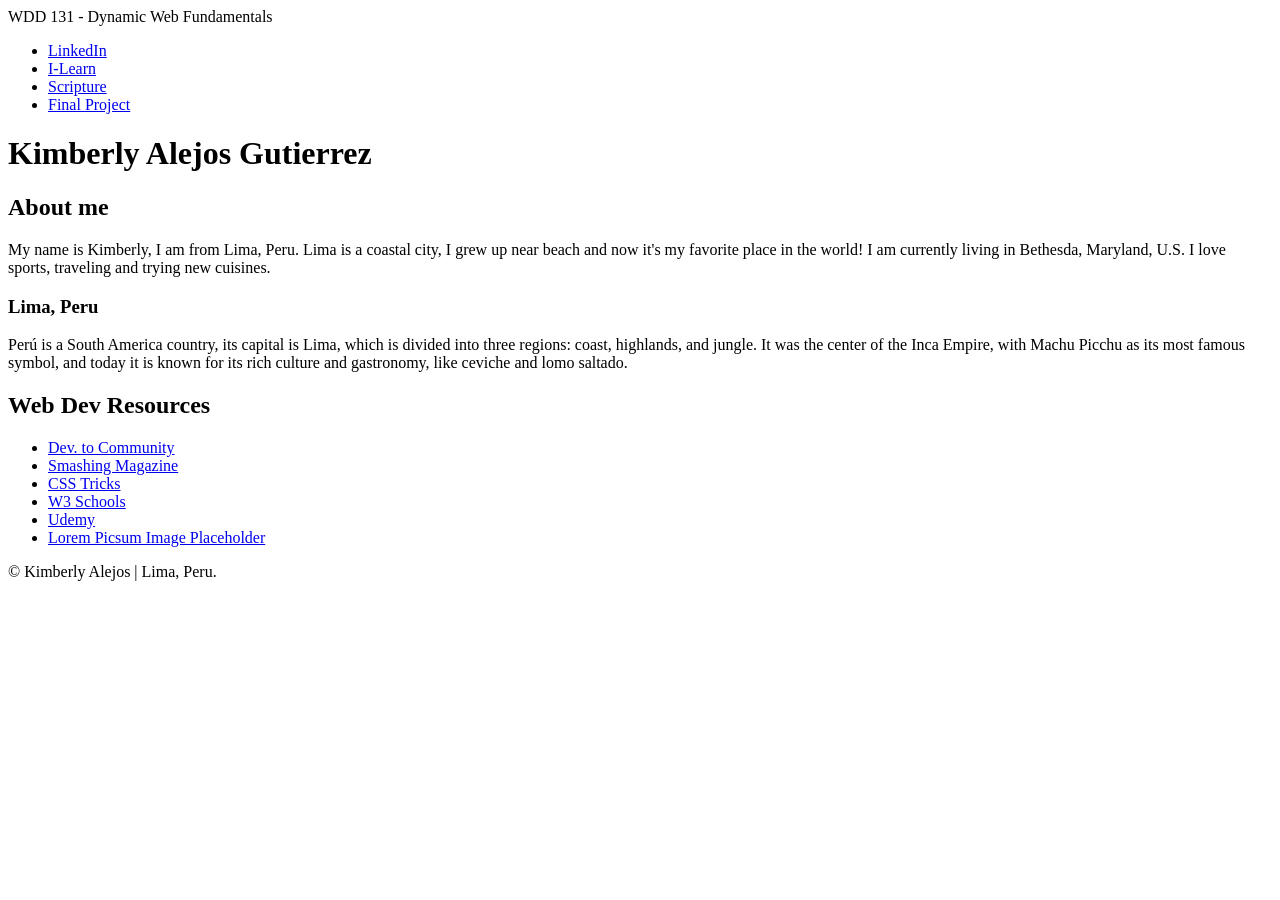
==== index.html @ 85eb8977 "update" ====
<!DOCTYPE html>
<html lang="en">
<head>
    <meta charset="UTF-8">
    <meta name="viewport" content="width=device-width, initial-scale=1.0">
    <title>WDD 131 - Dynamic Web Fundamentals - Kimberly Alejos</title>
    <meta name="description" content="WDD 131 - Dynamic Web Fundamentals, Kimberly Milagros Alejos Gutierrez, webpage about dynamic web fundamentals.">
    <meta name="author" content="Kimberly Alejos">
    <link rel="stylesheet" href="styles/base.css">
    <script src="scripts/getdates.js" defer></script>
</head>
<body>
    <header>
        <span id="course-title">WDD 131 - Dynamic Web Fundamentals</span>
        <nav>
            <ul class="navigation-bar">
                <li><a href="https://www.linkedin.com/in/kimberly-alejos/">LinkedIn</a></li>
                <li><a href="https://byupw.instructure.com/">I-Learn</a></li>
                <li><a href="https://www.churchofjesuschrist.org/study/scriptures/bofm/1-ne/3?lang=eng&id=p7#p7">Scripture</a></li>
                <li><a href="#">Final Project</a></li>
            </ul>
        </nav>
    </header>
    <main>
        <h1>Kimberly Alejos Gutierrez</h1>
        <section class="card">
            <h2>About me</h2>
            <p>My name is Kimberly, I am from Lima, Peru.
            Lima is a coastal city, I grew up near beach 
            and now it's my favorite place in the world!
            I am currently living in Bethesda, Maryland, U.S.
            I love sports, traveling and trying new cuisines.</p>

            <h3>Lima, Peru</h3>
            <p>Perú is a South America country, its capital is Lima, 
               which is divided into three regions: coast, highlands, and jungle. 
               It was the center of the Inca Empire, 
               with Machu Picchu as its most famous symbol, 
               and today it is known for its rich culture and gastronomy, 
               like ceviche and lomo saltado.</p>
        </section>
        <section class="card">
            <h2>Web Dev Resources</h2>
            <ul class="web-dev-resources">
                <li><a href="#">Dev. to Community</a></li>
                <li><a href="#">Smashing Magazine</a></li>
                <li><a href="#">CSS Tricks</a></li>
                <li><a href="#">W3 Schools</a></li>
                <li><a href="#">Udemy</a></li>
                <li><a href="#">Lorem Picsum Image Placeholder</a></li>
            </ul>

        </section>
    </main>
    <footer>
        <p> ©️ <span id="currentyear"></span>Kimberly Alejos | Lima, Peru.</p>
        <p id="lastModified"></p>
    </footer>
</body>
</html>
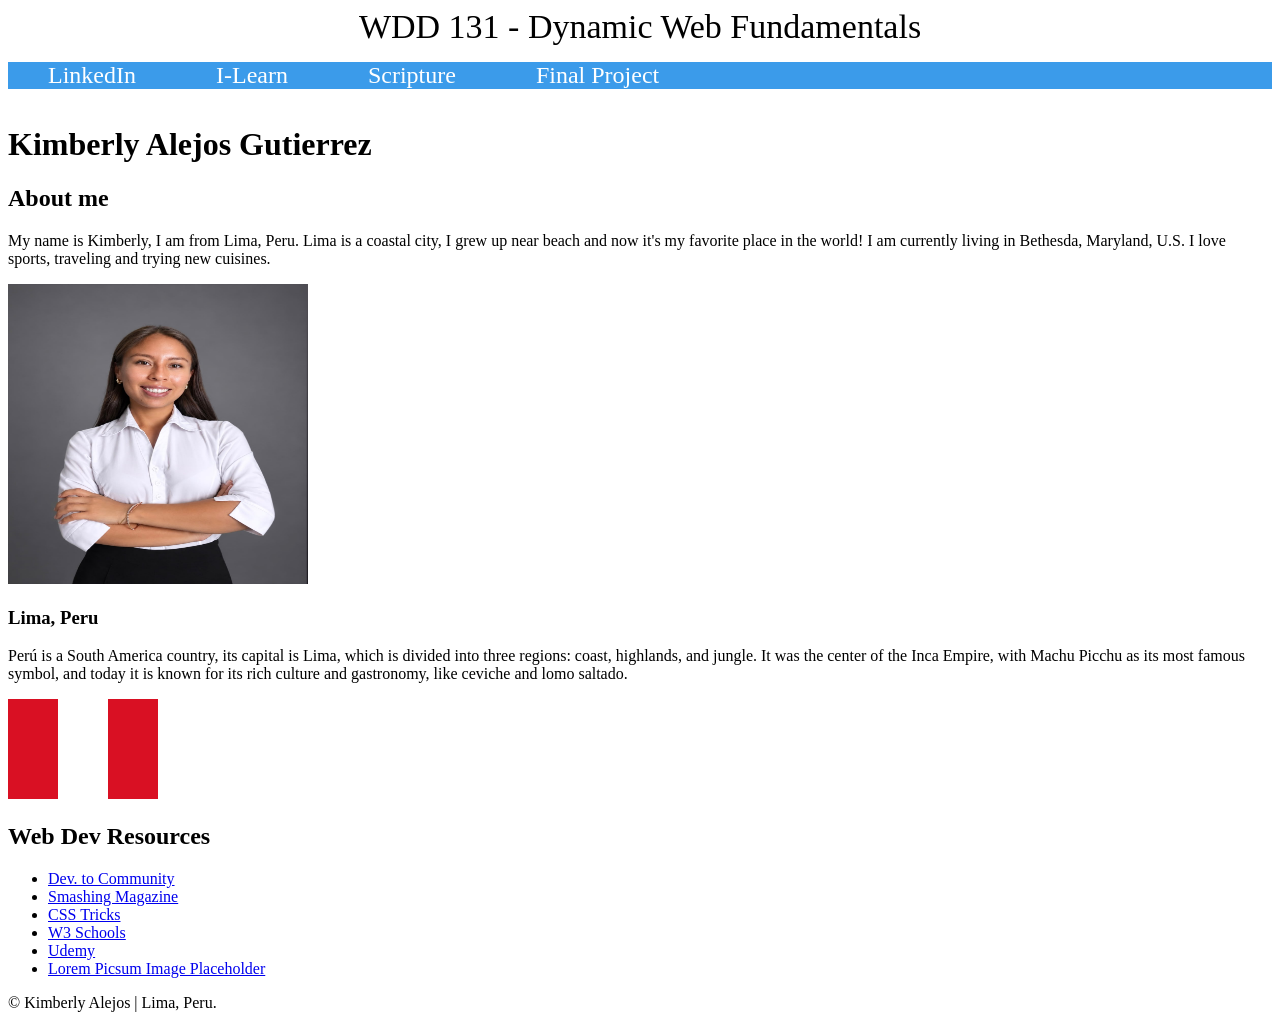
==== commit 5541b745: "update" ====
--- a/index.html
+++ b/index.html
@@ -6,6 +6,9 @@
     <title>WDD 131 - Dynamic Web Fundamentals - Kimberly Alejos</title>
     <meta name="description" content="WDD 131 - Dynamic Web Fundamentals, Kimberly Milagros Alejos Gutierrez, webpage about dynamic web fundamentals.">
     <meta name="author" content="Kimberly Alejos">
+    <link href="https://fonts.googleapis.com/css2?family=Montserrat:wght@400;600&display=swap" rel="stylesheet">
+    <link rel="preconnect" href="https://fonts.googleapis.com">
+    <link rel="preconnect" href="https://fonts.gstatic.com" crossorigin>
     <link rel="stylesheet" href="styles/base.css">
     <script src="scripts/getdates.js" defer></script>
 </head>
@@ -30,6 +33,7 @@
             and now it's my favorite place in the world!
             I am currently living in Bethesda, Maryland, U.S.
             I love sports, traveling and trying new cuisines.</p>
+            <img src="images/profile.jpeg" alt="Kimberly Alejos" width="300" height="300" loading="lazy">
 
             <h3>Lima, Peru</h3>
             <p>Perú is a South America country, its capital is Lima, 
@@ -38,6 +42,7 @@
                with Machu Picchu as its most famous symbol, 
                and today it is known for its rich culture and gastronomy, 
                like ceviche and lomo saltado.</p>
+               <img src="images/peru-flag.svg" alt="Peruvian flag" width="150" height="100" loading="lazy">
         </section>
         <section class="card">
             <h2>Web Dev Resources</h2>
--- a/styles/base.css
+++ b/styles/base.css
@@ -0,0 +1,28 @@
+
+
+#course-title{
+font-size: 34px;
+display: block;
+color: black;
+background-color: white;
+text-align: center;
+}
+
+nav{
+    display: flex;
+}
+
+.navigation-bar{
+    display: flex;
+    color: white;
+    background-color: rgb(59, 155, 234);
+    list-style: none;
+    gap: 80px;
+    width: 100%;
+}
+
+.navigation-bar a{
+    text-decoration: none;
+    color: white;
+    font-size: 24px
+}
